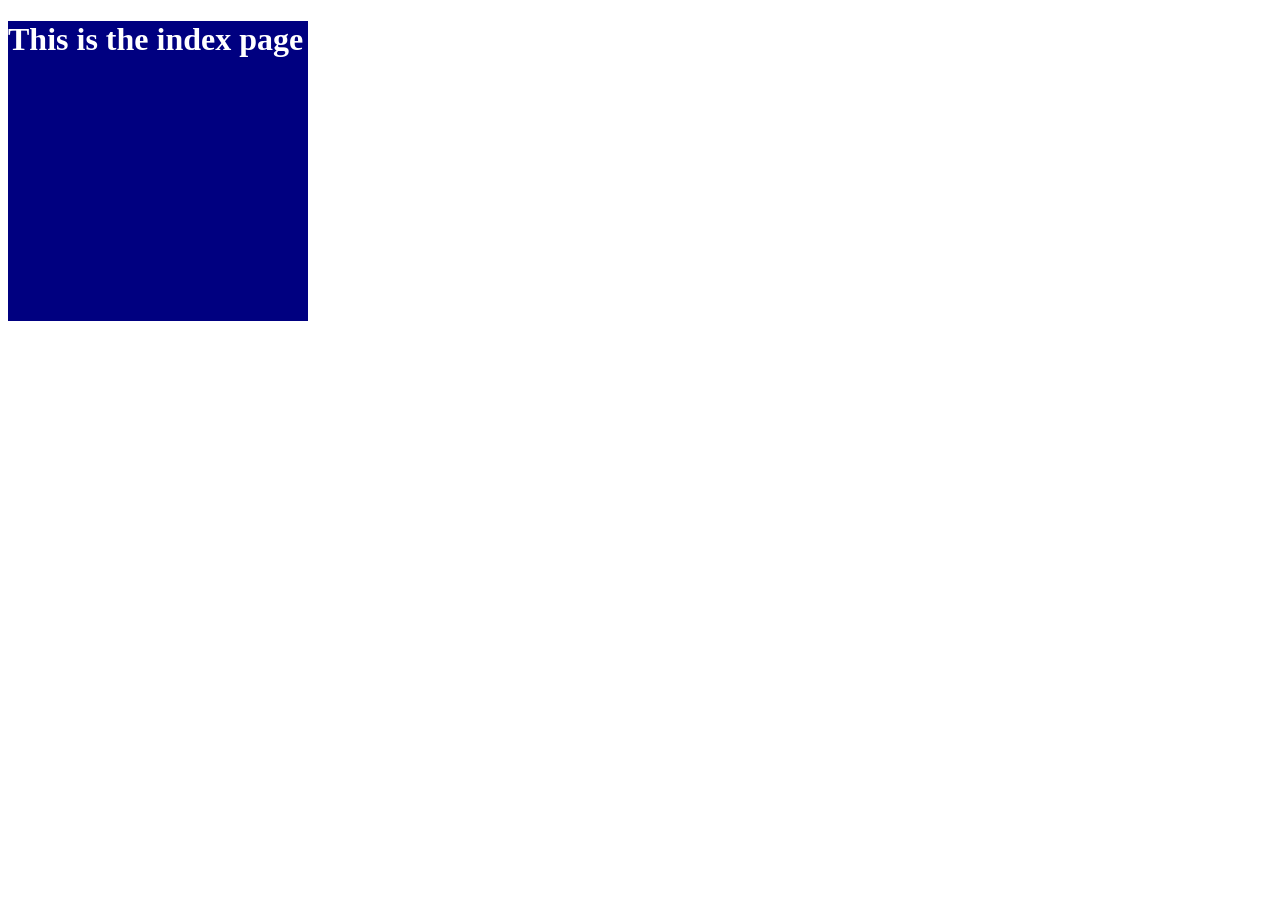
==== index.html @ 4e318aac "html" ====
<!DOCTYPE html>
<html lang="en">
<head>
    <meta charset="UTF-8">
    <meta name="viewport" content="width=device-width, initial-scale=1.0">
    <title>Landing Page</title>
    <link rel="stylesheet" href="style.css" />

</head>
<body>
    <h1 id="land">This is the index page</h1>
</body>
</html>
---- style.css ----
#demo{
    color:#0f0
}
marquee{
    background-color: red;
    color: #fff;
    font-size: large;
    font-weight: 900;
}
#land{
    height: 300px;
    width: 300px;
    background-color: navy;
    color: #fff;
}
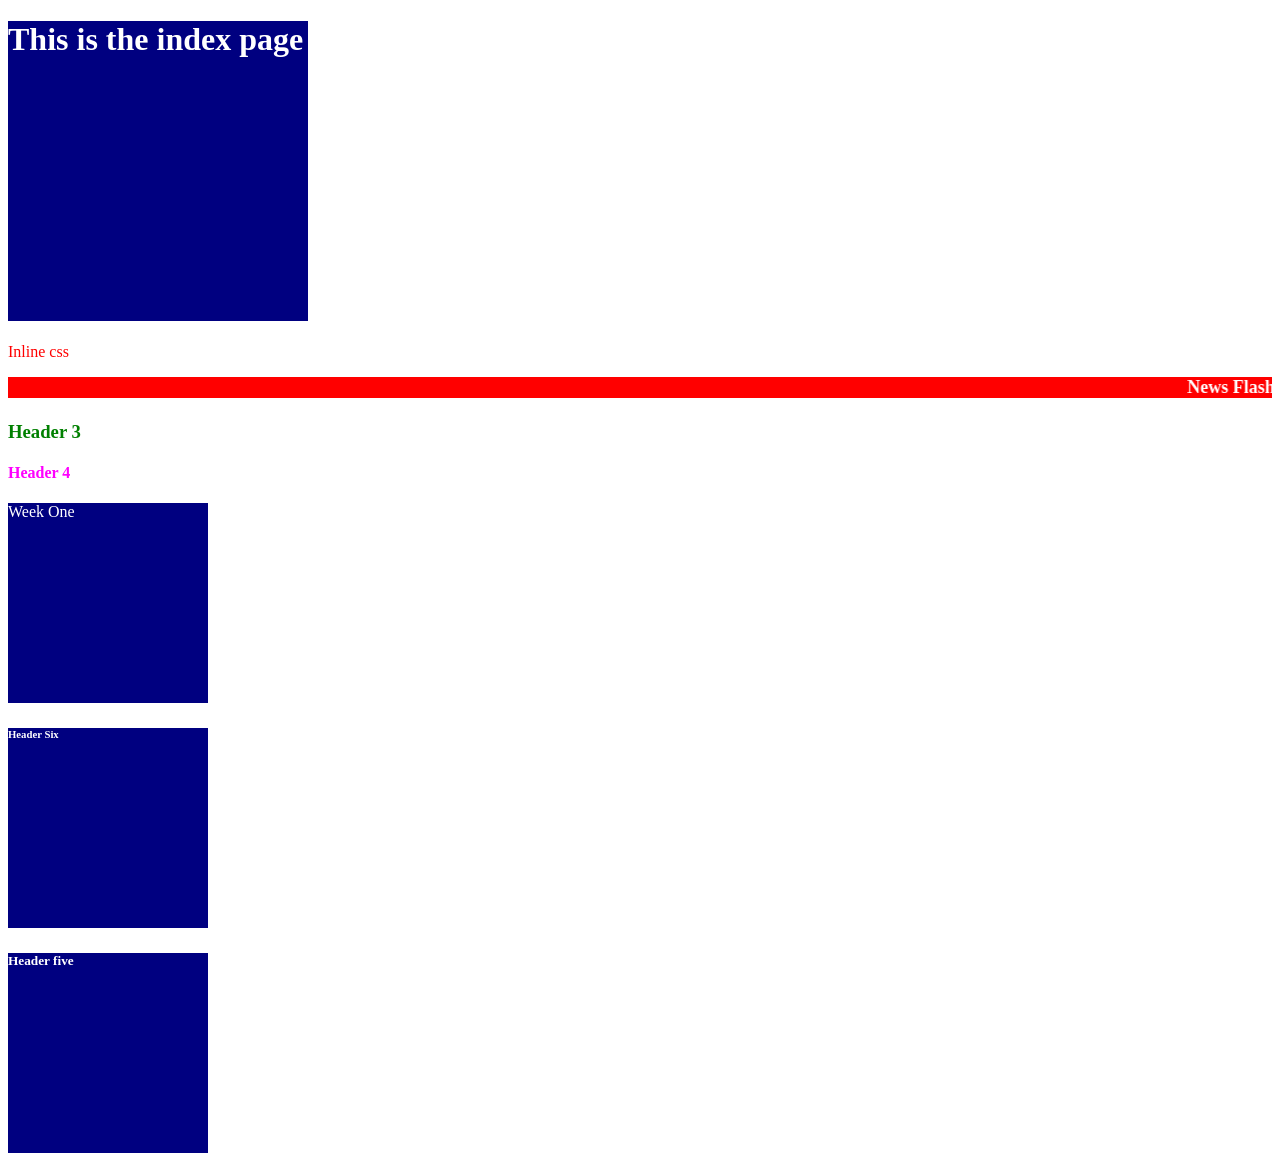
==== commit 6ef277fc: "css intro" ====
--- a/index.html
+++ b/index.html
@@ -5,9 +5,55 @@
     <meta name="viewport" content="width=device-width, initial-scale=1.0">
     <title>Landing Page</title>
     <link rel="stylesheet" href="style.css" />
-
+     <!-- Internal css -->
+<style>
+    h1{
+        height: 100px;
+        width: 200px;
+        background-color: orange;
+        color: white;
+    }
+    #day{
+        color: green;
+    }
+    #day2{
+        color: fuchsia;
+    }
+    .week{
+        height: 200px;
+        width: 200px;
+        background-color: navy;
+        color: white;
+    }
+</style>
 </head>
 <body>
     <h1 id="land">This is the index page</h1>
+    <!-- 
+    CSS => Cascading Style Sheet. 
+    This is not a programming language, rather a stylesheet language.
+    CSS is used to add look and feel in a web page.
+    CSS Syntax
+    selector {property:value;property:value}
+    a pair of property/value is called a declaration e.g p{color:'red',height:'100px'}
+    THis means that color:'red' together is a declaration
+    Ways of Using css
+1. Inline css e.g <p style="color:red">Paragraph</p>
+2. Internal css; Here we include the css within the <head> of the <html> using <style></style>
+3. Extrenal css; Here we inlude css as an external file using the <link> tag, still within
+the <head> tag of the <html> 
+    -->
+    <p style="color: red;">Inline css</p>
+    <marquee behavior="reverse" direction="reverse">News Flash</marquee>
+    <!-- CSS Id and Class
+Id is a unique identity in an html element attribute while a class is an 
+attribute that could be used by more than one element 
+    -->
+<h3 id="day">Header 3</h3>
+<h4 id="day2">Header 4</h4>
+<div class="week">Week One</div>
+<h6 class="week">Header Six</h6>
+<h5 class="week">Header five</h5>
+
 </body>
 </html>
